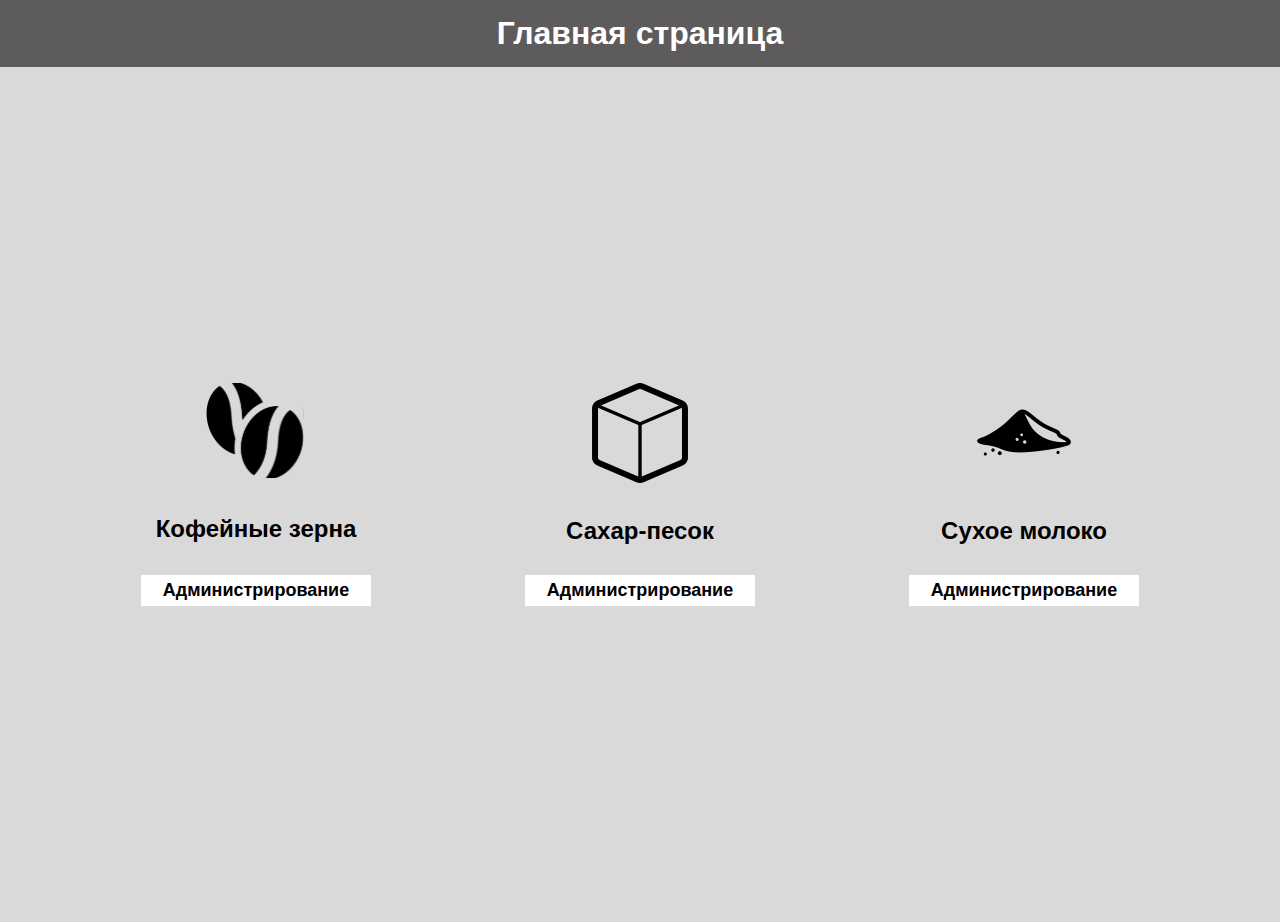
==== index.html @ 48793dc0 "Базовое приложение" ====
<!DOCTYPE html>
<html lang="ru">
<head>
    <!-- Основные meta-теги -->
    <meta charset="utf-8">
    <meta name="viewport" content="width=device-width, initial-scale=1">
    <meta http-equiv="X-UA-Compatible" content="ie=edge">

    <!-- Основные link-теги -->
    <link rel="shortcut icon" href="img/icon/logos.ico" type="image/x-icon">

    <!-- CSS -->
    <!-- Библиотеки CSS -->
    <link rel="stylesheet" href="css/collection/normalize.css">

    <!-- Основные css-файлы -->
    <link rel="stylesheet" href="css/style.css">

    <!-- Служебные css-файлы-->

    <title>Фасовка сыпучих продуктов</title>
</head>
<body>
    <header class="header">
        <div class="container">
            <div class="header_wrapper">
                <h1 class="h1_header">Главная страница</h1>
            </div>
        </div>
    </header>
    <main class="main">
        <div class="container">
            <div class="main_wrapper">
                <div class="products_wrapper">
                    <div class="product_wrapper coffee_wrapper">
                        <div class="element">
                            <img src="img/coffee.svg" alt="Кофейные зерна" class="product_img coffee_img">
                        </div>
                        <div class="element">
                            <h2 class="coffee_header">Кофейные зерна</h2>
                        </div>
                        <div class="element">
                            <a class="element_achhor" href="html/coffee.html">
                                <button class="button coffee_button">Администрирование</button>
                            </a>
                        </div>
                    </div>
                    <div class="product_wrapper sugar_wrapper">
                        <div class="element">
                            <img src="img/sugar.svg" alt="Сахар-песок" class="product_img sugar_img">
                        </div>
                        <div class="element">
                            <h2 class="coffee_header">Сахар-песок</h2>
                        </div>
                        <div class="element">
                            <a class="element_achhor" href="html/coffee.html">
                                <button class="button coffee_button">Администрирование</button>
                            </a>
                        </div>
                    </div>
                    <div class="product_wrapper milk_wrapper">
                        <div class="element">
                            <img src="img/milk.svg" alt="Сухое молоко" class="product_img milk_img">
                        </div>
                        <div class="element">
                            <h2 class="coffee_header">Сухое молоко</h2>
                        </div>
                        <div class="element">
                            <a class="element_achhor" href="html/coffee.html">
                                <button class="button coffee_button">Администрирование</button>
                            </a>
                            
                        </div>
                    </div>
                </div>
            </div>
        </div>
    </main>
</body>
</html>
---- css/style.css ----
* {
    margin: 0;
    padding: 0;
    box-sizing: border-box;
}

h1, h2, h3, h4, h5, h6 {
    margin: 0;
    padding: 0;
}

body {
    font-family: 'Roboto', sans-serif;
    font-size: 16px;
}

.container {
    max-width: 1200px;
    width: 90%;
    margin: 0 auto;
}

.header {
    background-color: #5D5B5B;
}

.header_wrapper {
    padding: 15px 10px 15px 10px;
    color: #FFF
}

.h1_header {
    text-align: center;
}

.main {
    background-color: #D9D9D9;
    height: 95vh;

}

.main_wrapper {
    height: 100%;
    display: flex;
    justify-content: space-around;
    align-items: center;
}

main>.container {
    height: 100%;
}


.products_wrapper {
    display: flex;
    justify-content: space-around;
    width: 100%;
}

.product_wrapper {
    display: flex;
    justify-content: space-between;
    flex-direction: column;
    align-items: center;
}

.element:not(:last-child) {
    margin-bottom: 30px;
}

.product_img {
    width: 100px;
}

.button {
    display: block;
    text-align: center;
    border: none;
    font-size: 18px;
    font-family: 'Roboto', sans-serif;
    font-weight: 600;
    background-color: #FFF;
    padding: 5px 0px 5px 0px;
    width: 230px;
    transition: all 0.2s ease;
}

.button:hover {
    cursor: pointer;
    color: #fff;
    background-color: #000000;
    border-color: #000000;

}

.element_achhor {
    text-decoration: none;
}
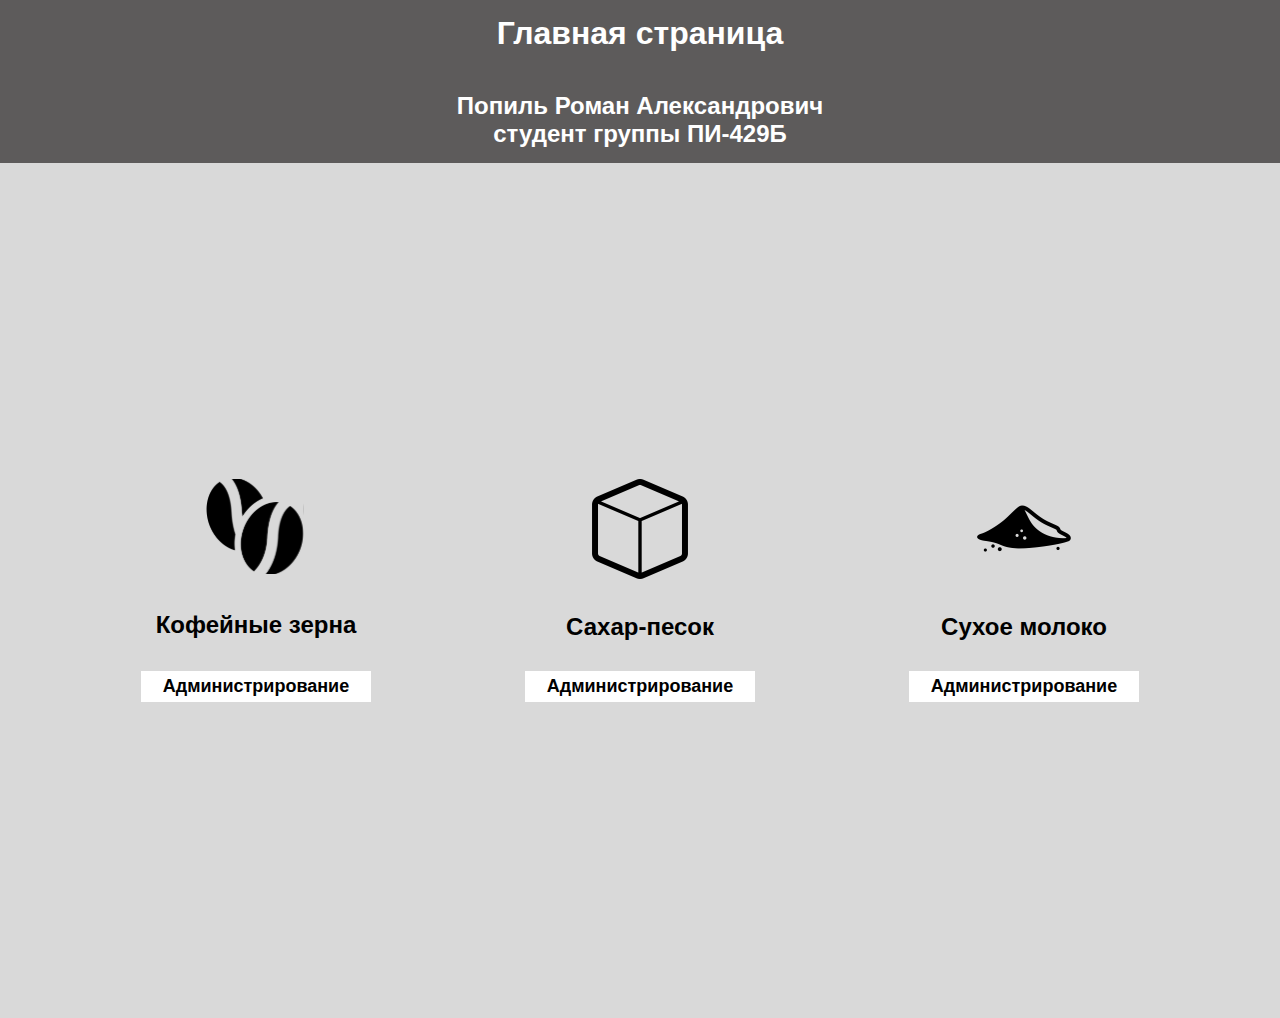
==== commit d3699f2e: "добавил чистую прибыль и авторство" ====
--- a/index.html
+++ b/index.html
@@ -25,6 +25,7 @@
         <div class="container">
             <div class="header_wrapper">
                 <h1 class="h1_header">Главная страница</h1>
+                <h2>Попиль Роман Александрович <br> студент группы ПИ-429Б</h2>
             </div>
         </div>
     </header>
@@ -53,7 +54,7 @@
                             <h2 class="coffee_header">Сахар-песок</h2>
                         </div>
                         <div class="element">
-                            <a class="element_achhor" href="html/coffee.html">
+                            <a class="element_achhor" href="html/sugar.html">
                                 <button class="button coffee_button">Администрирование</button>
                             </a>
                         </div>
@@ -66,7 +67,7 @@
                             <h2 class="coffee_header">Сухое молоко</h2>
                         </div>
                         <div class="element">
-                            <a class="element_achhor" href="html/coffee.html">
+                            <a class="element_achhor" href="html/milk.html">
                                 <button class="button coffee_button">Администрирование</button>
                             </a>
                             
--- a/css/style.css
+++ b/css/style.css
@@ -31,6 +31,11 @@
 
 .h1_header {
     text-align: center;
+}
+
+header h2 {
+    text-align: center;
+    margin-top: 40px;
 }
 
 .main {
@@ -90,7 +95,6 @@
     color: #fff;
     background-color: #000000;
     border-color: #000000;
-
 }
 
 .element_achhor {
